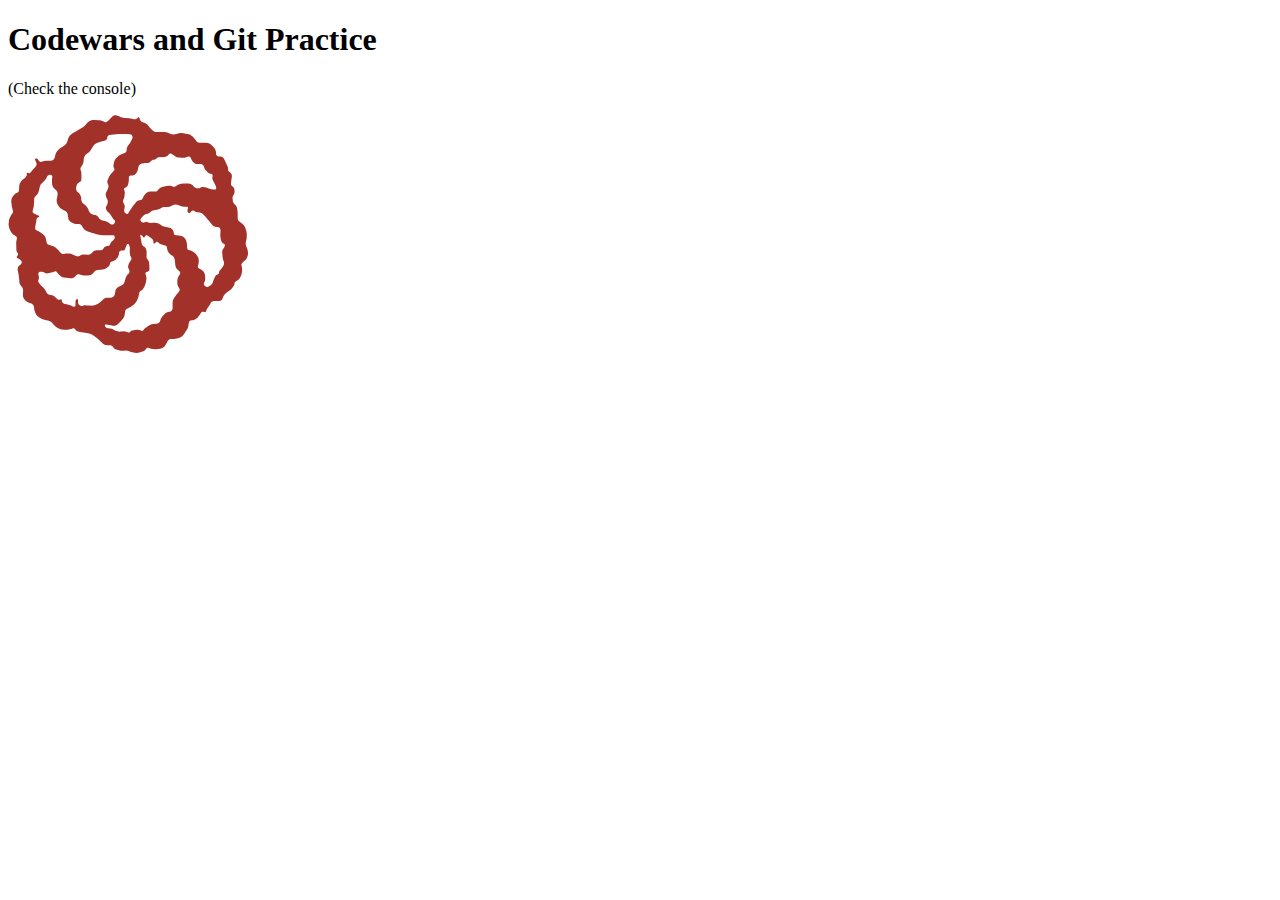
==== index.html @ db8c07f3 "Add styling" ====
<!DOCTYPE html>
<html lang="en">
	<head>
    	<meta charset="utf-8">
    	<meta name="Codewars Practice" content="Codewars Practice Problems and Answers">
    	<meta name="keywords" content="one, two, three">

		<title>Codewars and Git Practice</title>

		<!-- external CSS link -->
		<link rel="stylesheet" href="normalize.css">
		<link rel="stylesheet" href="style.css">
	</head>
	<body>
		
		<header>
			<h1>Codewars and Git Practice</h1>
			<p>(Check the console)</p>
			<a target="_blank" href="https://www.codewars.com/">
				<svg class="rotate" xmlns="http://www.w3.org/2000/svg" width="240px" height="240px" fill="#A23229" viewBox="0 0 24 24" role="img"><title>Codewars icon</title><path d="M.76 12.2l-.08-.04c-.18-.1-.32-.25-.42-.44-.14-.26-.2-.5-.2-.75l.02-.13c0-.2.05-.38.14-.55l.08-.15c.04-.08.1-.15.15-.22.06-.07.07-.16.05-.24l-.05-.16c-.06-.2-.1-.4-.1-.6L.32 8.8c0-.22.06-.44.2-.6l.1-.13c.07-.1.18-.16.3-.2.1-.03.17-.13.18-.25l.02-.34c0-.27.13-.52.33-.7l.24-.18c.05-.05.1-.1.14-.18.05-.06.06-.14.05-.2-.02-.1 0-.13.05-.14.16.06.26.04.33-.04l.13-.17.36-.4c.1-.1.14-.28.08-.42l-.12-.26c-.02-.06 0-.13.05-.15.13 0 .22.05.26.13l.04.07c.06.12.2.18.3.13.22-.08.4-.1.57-.1h.32c.22 0 .4-.15.44-.38.04-.28.14-.5.28-.65.15-.17.32-.3.52-.4.26-.14.42-.34.47-.6.07-.32.24-.55.47-.7l.76-.43.22-.13c.13-.08.25-.18.35-.3l.2-.24c.1-.1.2-.17.32-.2.1-.03.24-.05.36-.04l.4.03c.2 0 .36.05.52.12l.1.05c.1.04.2.02.25-.05L10 .7l.43-.45c.1-.1.22-.14.35-.12.13.02.26.07.38.13.18.1.33.14.5.14h.1c.22 0 .44.03.66.08l.15.04c.15.04.3-.02.4-.14.03-.05.1-.06.14-.02.03.02.04.04.05.07.02.2.14.35.3.4l.16.05c.17.05.32.16.42.3.1.15.22.3.36.4l.1.1c.1.1.24.14.38.13h.59c.24 0 .47.04.7.14.22.1.45.12.66.04.22-.07.45-.1.68-.07l.43.07c.2.02.4.12.52.27l.05.05c.1.1.2.23.3.37.06.13.2.2.34.2h.62c.15 0 .3.03.42.1.13.1.24.2.34.3l.1.13c.12.14.18.33.17.53 0 .16.12.3.28.3l.2.02c.14 0 .26.1.33.23l.1.2.26.58c.04.1.05.2.04.28 0 .1.03.18.1.22l.1.07c.13.1.2.25.18.42l-.07.47-.02.2c-.02.1.03.23.12.3.15.1.22.23.23.38v.2c0 .1-.02.22-.1.3-.06.08-.1.18-.1.3l.03.23c0 .16.1.3.2.4.14.1.22.26.24.42.04.25.05.45.05.65v.23c0 .08 0 .16.03.24.02.07.07.14.13.18l.2.15c.2.13.34.3.42.53.1.22.13.45.13.68v.08c0 .18-.02.37-.08.54-.05.18-.04.35.03.5.08.14.13.3.15.47.04.2.02.4-.05.56l-.02.07c-.05.12-.13.23-.23.32-.1.1-.2.16-.26.23-.06.06-.1.16-.07.25l.03.14c.05.2.05.4 0 .58v.08c-.04.15-.1.28-.16.4-.07.13-.17.23-.3.3l-.15.1c-.07.04-.12.13-.12.22 0 .1-.04.2-.1.26l-.15.2c-.1.13-.23.24-.37.3-.14.1-.26.2-.35.3-.1.12-.18.26-.22.4-.04.18-.18.28-.33.28h-.54c-.14 0-.27.1-.33.22-.07.16-.14.27-.23.37-.1.1-.16.22-.2.36-.02.12-.12.2-.22.16-.13-.06-.26 0-.32.1-.12.2-.24.35-.37.48l-.07.06c-.13.1-.3.18-.45.18-.18 0-.27.08-.3.2-.03.1-.05.23-.06.34-.02.12-.06.23-.1.33l-.05.06c-.1.15-.18.3-.28.43l-.04.06c-.13.17-.3.3-.5.35-.24.08-.45.1-.66.1h-.14c-.1 0-.2.06-.27.16l-.06.1-.06.12-.13.22c-.1.18-.25.3-.45.36-.2.05-.43.07-.64.06l-.16-.02c-.14 0-.27-.04-.4-.1-.1-.04-.24 0-.3.1-.1.14-.22.22-.35.26l-.3.1c-.2.05-.42.05-.63 0l-.16-.05c-.1 0-.2-.05-.28-.1-.1-.05-.2-.07-.3-.06l-.13.02c-.2.02-.38 0-.56-.05l-.27-.06c-.12-.04-.23-.12-.3-.23-.05-.1-.16-.18-.3-.2H9.9c-.2-.03-.38-.1-.5-.25L9 22.5l-.14-.12-.22-.16-.13-.1c-.15-.1-.33-.18-.52-.2l-.6-.1c-.06 0-.1-.02-.16-.03L7 21.74c-.1-.02-.2-.1-.27-.2-.06-.1-.17-.14-.27-.1-.2.08-.36.1-.52.13H5.8c-.26.02-.5-.02-.74-.13-.24-.1-.4-.25-.55-.44-.12-.17-.3-.3-.52-.34l-.28-.06c-.2-.04-.4-.12-.58-.24-.2-.14-.3-.27-.38-.43-.08-.15-.13-.32-.14-.5v-.08c-.02-.2-.16-.38-.35-.43-.23-.07-.4-.17-.55-.3-.14-.13-.22-.32-.22-.52l.02-.44c0-.17-.05-.32-.17-.43-.12-.12-.2-.27-.2-.43l-.03-.36c-.02-.26-.07-.52-.13-.78-.06-.23.03-.46.22-.57l.07-.05c.1-.07.14-.2.08-.32l-.08-.1c-.1-.1-.2-.17-.3-.2-.08-.02-.1-.1-.1-.15l.1-.12c.06-.07.05-.18 0-.24-.08-.08-.12-.18-.13-.28l-.02-.7c0-.14.02-.28.06-.42.04-.12 0-.26-.12-.32zm9.9-1.32c.07-.07.06-.2 0-.25-.1-.08-.17-.17-.23-.27l-.1-.16c-.07-.13-.16-.24-.26-.34l-.02-.02c-.1-.08-.17-.18-.23-.3-.05-.1-.05-.2 0-.3l.06-.1c.06-.1.1-.24.1-.36v-.04c0-.1-.04-.2-.1-.3-.04-.08-.08-.18-.1-.28V8.1c-.03-.12 0-.25.08-.35.08-.13.14-.25.17-.4v-.02c.04-.1.02-.23-.04-.33s-.08-.2-.04-.32l.07-.2c.06-.18.15-.34.27-.48l.14-.15.1-.12.06-.06c.06-.06.07-.16.02-.24-.05-.1-.08-.2-.06-.3l.02-.14c.03-.2.1-.4.23-.56l.04-.04c.15-.2.34-.33.56-.4l.27-.1c.12-.04.2-.17.2-.3 0-.16.05-.3.14-.43l.05-.05c.1-.17.22-.34.3-.52l.07-.13c.02-.03.03-.07.03-.1 0-.17-.1-.32-.26-.33L11.76 2c-.25-.02-.5 0-.74 0l-.85.1c-.13 0-.23.1-.24.24 0 .14-.1.26-.22.3l-.36.1-.1.03-.3.1c-.22.07-.4.23-.5.45l-.08.13c-.1.22-.27.4-.48.53-.2.13-.3.34-.32.58v.1c-.02.2-.08.4-.2.54l-.05.08c-.08.1-.1.23-.05.34.05.12.08.25.07.38v.53c0 .14-.1.26-.2.3-.14.05-.23.16-.27.3l-.05.2c-.04.2.03.4.2.52.16.12.26.3.3.52v.18c.03.2.14.4.32.5.18.12.32.3.4.5l.05.16c.08.22.26.35.46.37h.06c.18 0 .34.1.44.26.1.16.26.27.44.3l.28.08c.17.05.33.14.46.27l.02.02c.1.08.26.07.35-.04l.07-.08zm1.14-.92c.1.06.2.03.24-.06l.03-.05c.07-.14.16-.28.26-.4l.2-.3c.03 0 .04-.02.05-.04l.24-.32c.1-.1.22-.17.36-.17.13 0 .24-.07.3-.2.04-.14.1-.27.22-.38l.05-.06c.1-.1.2-.15.3-.2.13-.02.25-.04.37-.04h.3c.12 0 .22-.05.28-.15.06-.1.15-.17.25-.22l.1-.04c.16-.07.34-.12.52-.14l.2-.02c.12 0 .25 0 .37.07.1.07.23.06.33-.02l.07-.04c.15-.1.32-.18.5-.2h.02c.2-.04.38-.04.58-.03h.1c.2.03.37.1.5.25l.03.04c.1.1.26.18.4.18h.17c.05 0 .1-.02.13-.07.03-.03.08-.06.13-.06h.1c.14 0 .27.04.4.08l.17.07c.16.05.33.1.5.12h.12c.08 0 .13-.05.13-.12 0-.1-.02-.2-.07-.28L20.68 7c-.08-.13-.14-.27-.2-.4l-.02-.05c-.05-.1-.05-.2 0-.3V6.2c.02-.08-.02-.17-.1-.2L20.28 6c-.16-.05-.3-.14-.4-.27l-.1-.1c-.1-.1-.16-.25-.2-.4-.05-.13-.16-.23-.3-.23h-.42c-.15-.02-.28-.1-.37-.22l-.04-.05c-.07-.1-.13-.22-.17-.34-.05-.1-.16-.16-.26-.13l-.12.04c-.2.07-.4.1-.6.08l-.16-.02c-.17 0-.33-.07-.46-.17l-.1-.07c-.08-.06-.16-.1-.25-.14-.1-.04-.18-.02-.24.05l-.05.06c-.1.1-.24.18-.38.2l-.54.03c-.1 0-.2.05-.27.12-.08.07-.17.12-.27.14h-.02c-.1 0-.2.07-.3.14v.02c-.1.1-.23.15-.36.15l-.04.02c-.12 0-.24 0-.36.03h-.12c-.17.03-.3.17-.34.35l-.04.23c-.03.16-.1.3-.2.43-.1.12-.22.2-.37.2h-.15-.02c-.1.02-.2.13-.18.25.02.17 0 .32-.03.47l-.04.17c-.04.15-.14.27-.27.32l-.06.03h-.02c-.06.04-.1.13-.05.2.06.1.08.2.07.3l-.03.32c0 .12-.05.23-.1.33-.06.1-.06.2-.02.3l.1.22c.05.1.06.2.03.32-.03.1-.05.2-.04.3 0 .1.06.2.14.24l.02.02zm7.9 7.23c.1.1.25.14.37.06l.2-.13c.1-.07.18-.17.22-.3v-.02l.1-.3.06-.1.04-.1.04-.07c.04-.08.1-.14.2-.17l.04-.02c.08-.02.13-.1.13-.18 0-.1.05-.18.1-.25l.08-.07.2-.26v-.02c.06-.08.1-.17.12-.27.02-.1 0-.2-.04-.3l-.02-.04c-.04-.1-.06-.17-.07-.26l-.03-.28-.03-.3c0-.1.04-.2.1-.3.07-.08.12-.18.16-.28v-.04l.02-.02c.02-.1-.03-.2-.12-.2-.1-.05-.2-.13-.23-.25l-.03-.06c-.05-.18-.08-.36-.08-.54l.02-.5v-.03c0-.17-.14-.3-.3-.3h-.02c-.2 0-.36-.06-.5-.2l-.08-.1-.2-.23-.26-.3c-.1-.14-.2-.26-.33-.38-.1-.1-.25-.2-.4-.22l-.2-.03c-.1-.02-.23-.07-.34-.14-.08-.06-.2-.04-.28.04l-.13.14-.06.04c-.07.02-.14-.02-.17-.1-.04-.12-.04-.26.02-.38v-.06c0-.07-.06-.12-.12-.1h-.16c-.18 0-.36-.02-.53-.1l-.1-.04c-.1-.05-.22-.08-.33-.08-.1 0-.2.02-.3.08l-.04.03c-.12.08-.26.12-.4.13h-.33c-.15 0-.3.05-.4.13-.13.08-.27.13-.42.16l-.27.04c-.12.03-.25.08-.36.17-.1.1-.24.16-.37.2l-.05.02c-.16.05-.3.15-.4.3l-.12.12c-.07.1-.07.22 0 .32.06.1.18.13.3.1l.15-.06c.08-.03.17 0 .24.04.06.05.15.08.24.07l.25-.03c.14 0 .28 0 .42.04.15.05.28.1.4.2s.25.14.4.16c.15.02.3.05.44.1l.1.02c.1.03.18.1.24.2.05.08.1.2.1.3v.03c0 .12.1.2.2.2h.06c.16 0 .33.02.5.07l.07.03c.1.04.2.1.27.2.08.1.13.2.16.3l.03.14c.03.15.04.3.04.46v.05c0 .1.07.2.18.24.1.02.22.06.33.12l.05.02c.13.08.26.18.36.3l.05.07c.13.15.2.34.2.53v.07c0 .15-.03.3-.08.44-.04.12 0 .26.13.3l.07.05c.15.06.28.17.38.3.1.15.14.32.14.5v.3c-.02.1-.05.18-.1.25s-.05.17 0 .24l.06.1zm-6.4-5.12h-.02c-.04 0-.06.05-.05.1l.04.2c.04.16.06.32.08.48.02.16.1.3.22.4h.04c.15.12.24.3.25.48v.5c-.02.1 0 .2.06.28l.05.05c.1.12.14.26.15.4l.03.55c0 .13-.08.24-.2.26l-.1.02c-.07 0-.1.08-.1.15 0 .08.03.17.06.25v.02c.03.1.04.2.03.3l-.04.27c-.04.2-.1.38-.2.56l-.07.12c-.05.1-.12.16-.2.2-.1.04-.17.12-.2.22l-.08.36c-.05.2-.14.4-.26.6h-.02c-.12.16-.27.3-.45.4l-.12.08-.3.15c-.1.04-.16.13-.18.24l-.05.33c-.03.2-.1.37-.24.5l-.13.15-.15.15L11 21c-.12.14-.3.2-.5.17l-.36-.07-.33-.04h-.09c-.04.04-.05.1-.02.16.07.12.18.2.3.2l.22.04c.1 0 .22.05.32.1.1.07.2.12.32.15h.02c.13.05.27.06.4.05l.15-.02c.17-.02.33 0 .47.06l.12.04c.05.02.13 0 .18-.05.06-.06.12-.1.2-.13l.08-.02c.13-.04.26-.06.4-.06h.08c.12 0 .23.02.33.08l.04.02c.07.03.15 0 .2-.06.03-.07.1-.14.17-.2l.25-.17.16-.1.08-.05c.1-.07.24-.1.36-.1l.36-.03c.14-.02.26-.12.3-.26.04-.15.1-.3.2-.43s.2-.24.3-.34c.13-.1.26-.15.4-.16h.08c.16-.03.28-.18.27-.34v-.02V18.77c.02-.1.06-.23.12-.33l.2-.3.08-.1c.06-.05.1-.12.17-.2l.1-.13c.06-.1.06-.23-.02-.32-.1-.1-.15-.24-.17-.38v-.04c-.02-.16-.02-.33.03-.5v-.05c.05-.13.12-.26.2-.38.08-.1.07-.24-.03-.32l-.17-.15c-.14-.12-.22-.3-.24-.48l-.02-.2c0-.06 0-.13-.02-.2l-.02-.15c-.02-.17-.12-.3-.26-.4l-.07-.02c-.1-.06-.2-.15-.28-.27-.08-.1-.12-.24-.15-.38l-.03-.17c0-.06-.04-.1-.1-.13l-.16-.05-.32-.1c-.1-.02-.2-.1-.27-.17h-.02c-.06-.08-.16-.08-.22-.02l-.1.1c-.02.03-.04.04-.07.03-.06 0-.1-.05-.08-.1.02-.16-.04-.32-.17-.42l-.13-.1-.3-.2c-.08-.03-.2 0-.24.1l-.04.06c0 .02-.03.03-.04.04-.04 0-.1 0-.1-.05l-.03-.05c-.03-.06-.1-.1-.16-.12zm-1.2 1l-.05-.05c-.05-.04-.1-.03-.15.02-.07.12-.13.25-.16.38v.02c-.03.13-.15.22-.27.2h-.1-.02c-.14 0-.25.12-.25.26 0 .18-.06.36-.17.5l-.06.06c-.1.13-.25.22-.4.27l-.08.02c-.1.03-.18.1-.2.22 0 .1-.06.2-.14.28l-.1.08c-.12.13-.3.2-.48.22l-.5.05c-.16 0-.3.1-.4.25-.1.15-.25.25-.4.27l-.22.02c-.16.02-.33.02-.5-.02l-.1-.02-.27-.07c-.1-.03-.18 0-.24.07l-.1.13c-.13.15-.32.22-.5.2l-.65-.08c-.1 0-.18-.05-.27-.1-.1-.06-.17-.13-.24-.2l-.25-.3c-.03-.02-.08-.03-.13-.02l-.14.06-.56.14c-.1.03-.23 0-.33-.06-.1-.08-.22-.1-.34-.1H3.2c-.12.03-.2.16-.16.28l.04.2c.03.1.02.22-.03.32s-.04.2.03.3l.06.08c.08.12.2.22.3.32.1.1.2.2.28.33l.15.27c.08.14.2.22.36.22.15 0 .3.05.42.15l.3.28c.08.07.2.08.28.02l.05-.02c.06 0 .1.04.1.1v.05c0 .13.1.25.23.3l.45.1c.16.05.32.1.47.2h.08c.08 0 .15-.07.14-.16v-.35c0-.1.04-.2.12-.24l.05-.02c.05.02.1.06.08.1v.17c0 .13.04.25.13.34.1.1.23.12.34.08.12-.05.24-.06.37-.05l.37.02c.18.02.35 0 .5-.07.18-.06.33-.14.47-.25l.06-.04.3-.27c.1-.1.23-.15.35-.15h.4c.2-.02.38-.2.4-.4l.04-.2c0-.13.06-.25.15-.35.1-.1.2-.16.3-.2l.12-.05c.17-.07.3-.22.36-.4l.06-.24c.05-.2.15-.4.3-.53l.02-.02c.12-.1.14-.3.06-.44l-.03-.07c-.07-.1-.08-.25-.03-.38.05-.14.1-.26.18-.38l.1-.14c.04-.08.04-.2-.02-.27-.06-.08-.1-.18-.1-.28l-.02-.14v-.34c.02-.1 0-.23-.03-.33l-.04-.12zm-1.43-.76v-.03c0-.1-.06-.16-.14-.16h-.26c-.1.02-.2.02-.28 0h-.45c-.23 0-.45-.04-.67-.1l-.24-.06-.2-.06-.45-.15c-.24-.07-.42-.23-.53-.45l-.05-.1c-.07-.15-.22-.23-.37-.2-.17 0-.34 0-.5-.08l-.12-.05c-.23-.1-.4-.3-.4-.57l-.04-.27c-.03-.14-.12-.27-.24-.32-.14-.06-.27-.14-.4-.23l-.05-.03c-.15-.12-.28-.28-.35-.47l-.02-.06c-.05-.16-.06-.33-.02-.5l.02-.06c.04-.13.05-.26.05-.4 0-.12-.05-.24-.14-.33l-.14-.13c-.16-.13-.26-.32-.27-.53-.02-.22-.02-.43.02-.64V6.3v-.03c0-.12-.1-.2-.2-.2H4.2c-.13 0-.24.08-.3.2-.05.14-.13.25-.22.36l-.04.05-.2.2-.1.1c-.1.1-.16.25-.18.4-.02.15-.06.3-.12.44l-.02.05c-.05.12-.13.23-.23.3-.1.08-.17.2-.17.32l-.02.46c0 .2-.03.4-.1.6l-.02.08c-.05.13 0 .27.12.33l.42.18.04.02c.03 0 .04.02.05.05.03.04 0 .1-.03.1l-.1.05c-.06.02-.1.08-.12.15l-.02.1v.02l-.1.56c-.02.08-.02.17-.02.26 0 .08.05.15.12.18l.22.1c.1.06.22.13.3.2l.1.08c.03.04.08.08.12.1l.04.04c.07.06.12.14.14.23l.1.45c0 .12.1.22.2.25l.16.05s.03 0 .05.02l.2.06c.16.05.3.14.42.26.12.1.24.23.34.37l.04.04c.08.1.2.15.32.12s.25-.04.38-.04h.15c.1 0 .23.03.34.1.1.06.23.1.35.15h.03c.12.05.25.03.35-.04.1-.08.23-.12.36-.12l.47.03c.1 0 .2-.02.25-.1h.02l.17-.16.05-.05c.08-.1.2-.14.32-.15h.45c.12 0 .23-.1.28-.2.05-.1.15-.18.27-.2l.2-.04c.08 0 .15-.07.18-.16.03-.1.08-.18.15-.24l.16-.16c.1-.1.15-.2.17-.32z"/></svg>	
			</a>		
		</header>

		<script type="text/javascript" src="Codewars Practice.js"></script>
	</body>
</html>
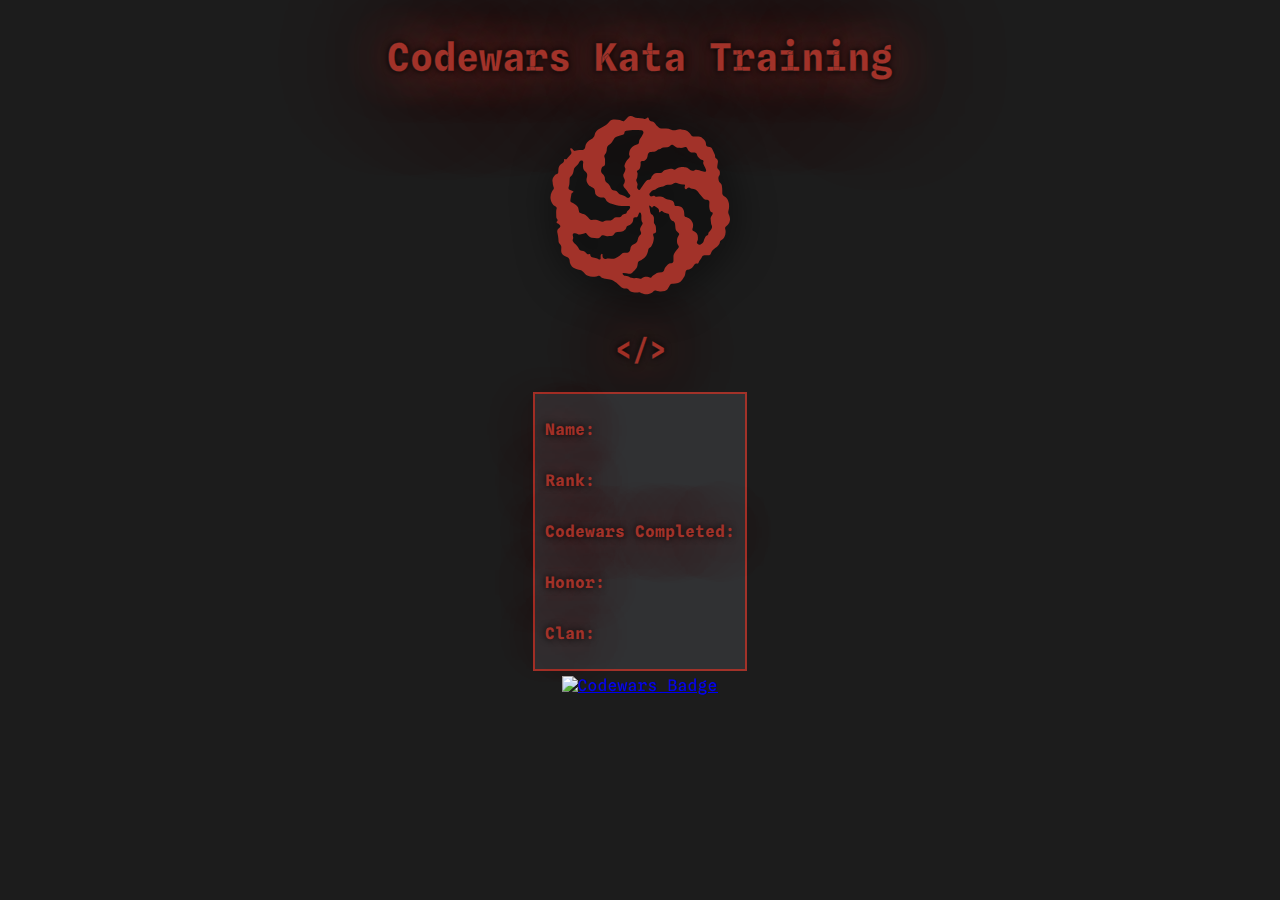
==== commit e18ce9c4: "Merge pull request #17 from ubemacapuno/codewars-05282022" ====
--- a/index.html
+++ b/index.html
@@ -5,22 +5,31 @@
     	<meta name="Codewars Practice" content="Codewars Practice Problems and Answers">
     	<meta name="keywords" content="one, two, three">
 
-		<title>Codewars and Git Practice</title>
+		<title>Codewars Kata Training</title>
 
 		<!-- external CSS link -->
+		<link rel="preconnect" href="https://fonts.googleapis.com">
+		<link rel="preconnect" href="https://fonts.gstatic.com" crossorigin>
+		<link href="https://fonts.googleapis.com/css2?family=Spline+Sans+Mono&display=swap" rel="stylesheet">
 		<link rel="stylesheet" href="normalize.css">
 		<link rel="stylesheet" href="style.css">
 	</head>
 	<body>
-		
 		<header>
-			<h1>Codewars and Git Practice</h1>
-			<p>(Check the console)</p>
-			<a target="_blank" href="https://www.codewars.com/">
-				<svg class="rotate" xmlns="http://www.w3.org/2000/svg" width="240px" height="240px" fill="#A23229" viewBox="0 0 24 24" role="img"><title>Codewars icon</title><path d="M.76 12.2l-.08-.04c-.18-.1-.32-.25-.42-.44-.14-.26-.2-.5-.2-.75l.02-.13c0-.2.05-.38.14-.55l.08-.15c.04-.08.1-.15.15-.22.06-.07.07-.16.05-.24l-.05-.16c-.06-.2-.1-.4-.1-.6L.32 8.8c0-.22.06-.44.2-.6l.1-.13c.07-.1.18-.16.3-.2.1-.03.17-.13.18-.25l.02-.34c0-.27.13-.52.33-.7l.24-.18c.05-.05.1-.1.14-.18.05-.06.06-.14.05-.2-.02-.1 0-.13.05-.14.16.06.26.04.33-.04l.13-.17.36-.4c.1-.1.14-.28.08-.42l-.12-.26c-.02-.06 0-.13.05-.15.13 0 .22.05.26.13l.04.07c.06.12.2.18.3.13.22-.08.4-.1.57-.1h.32c.22 0 .4-.15.44-.38.04-.28.14-.5.28-.65.15-.17.32-.3.52-.4.26-.14.42-.34.47-.6.07-.32.24-.55.47-.7l.76-.43.22-.13c.13-.08.25-.18.35-.3l.2-.24c.1-.1.2-.17.32-.2.1-.03.24-.05.36-.04l.4.03c.2 0 .36.05.52.12l.1.05c.1.04.2.02.25-.05L10 .7l.43-.45c.1-.1.22-.14.35-.12.13.02.26.07.38.13.18.1.33.14.5.14h.1c.22 0 .44.03.66.08l.15.04c.15.04.3-.02.4-.14.03-.05.1-.06.14-.02.03.02.04.04.05.07.02.2.14.35.3.4l.16.05c.17.05.32.16.42.3.1.15.22.3.36.4l.1.1c.1.1.24.14.38.13h.59c.24 0 .47.04.7.14.22.1.45.12.66.04.22-.07.45-.1.68-.07l.43.07c.2.02.4.12.52.27l.05.05c.1.1.2.23.3.37.06.13.2.2.34.2h.62c.15 0 .3.03.42.1.13.1.24.2.34.3l.1.13c.12.14.18.33.17.53 0 .16.12.3.28.3l.2.02c.14 0 .26.1.33.23l.1.2.26.58c.04.1.05.2.04.28 0 .1.03.18.1.22l.1.07c.13.1.2.25.18.42l-.07.47-.02.2c-.02.1.03.23.12.3.15.1.22.23.23.38v.2c0 .1-.02.22-.1.3-.06.08-.1.18-.1.3l.03.23c0 .16.1.3.2.4.14.1.22.26.24.42.04.25.05.45.05.65v.23c0 .08 0 .16.03.24.02.07.07.14.13.18l.2.15c.2.13.34.3.42.53.1.22.13.45.13.68v.08c0 .18-.02.37-.08.54-.05.18-.04.35.03.5.08.14.13.3.15.47.04.2.02.4-.05.56l-.02.07c-.05.12-.13.23-.23.32-.1.1-.2.16-.26.23-.06.06-.1.16-.07.25l.03.14c.05.2.05.4 0 .58v.08c-.04.15-.1.28-.16.4-.07.13-.17.23-.3.3l-.15.1c-.07.04-.12.13-.12.22 0 .1-.04.2-.1.26l-.15.2c-.1.13-.23.24-.37.3-.14.1-.26.2-.35.3-.1.12-.18.26-.22.4-.04.18-.18.28-.33.28h-.54c-.14 0-.27.1-.33.22-.07.16-.14.27-.23.37-.1.1-.16.22-.2.36-.02.12-.12.2-.22.16-.13-.06-.26 0-.32.1-.12.2-.24.35-.37.48l-.07.06c-.13.1-.3.18-.45.18-.18 0-.27.08-.3.2-.03.1-.05.23-.06.34-.02.12-.06.23-.1.33l-.05.06c-.1.15-.18.3-.28.43l-.04.06c-.13.17-.3.3-.5.35-.24.08-.45.1-.66.1h-.14c-.1 0-.2.06-.27.16l-.06.1-.06.12-.13.22c-.1.18-.25.3-.45.36-.2.05-.43.07-.64.06l-.16-.02c-.14 0-.27-.04-.4-.1-.1-.04-.24 0-.3.1-.1.14-.22.22-.35.26l-.3.1c-.2.05-.42.05-.63 0l-.16-.05c-.1 0-.2-.05-.28-.1-.1-.05-.2-.07-.3-.06l-.13.02c-.2.02-.38 0-.56-.05l-.27-.06c-.12-.04-.23-.12-.3-.23-.05-.1-.16-.18-.3-.2H9.9c-.2-.03-.38-.1-.5-.25L9 22.5l-.14-.12-.22-.16-.13-.1c-.15-.1-.33-.18-.52-.2l-.6-.1c-.06 0-.1-.02-.16-.03L7 21.74c-.1-.02-.2-.1-.27-.2-.06-.1-.17-.14-.27-.1-.2.08-.36.1-.52.13H5.8c-.26.02-.5-.02-.74-.13-.24-.1-.4-.25-.55-.44-.12-.17-.3-.3-.52-.34l-.28-.06c-.2-.04-.4-.12-.58-.24-.2-.14-.3-.27-.38-.43-.08-.15-.13-.32-.14-.5v-.08c-.02-.2-.16-.38-.35-.43-.23-.07-.4-.17-.55-.3-.14-.13-.22-.32-.22-.52l.02-.44c0-.17-.05-.32-.17-.43-.12-.12-.2-.27-.2-.43l-.03-.36c-.02-.26-.07-.52-.13-.78-.06-.23.03-.46.22-.57l.07-.05c.1-.07.14-.2.08-.32l-.08-.1c-.1-.1-.2-.17-.3-.2-.08-.02-.1-.1-.1-.15l.1-.12c.06-.07.05-.18 0-.24-.08-.08-.12-.18-.13-.28l-.02-.7c0-.14.02-.28.06-.42.04-.12 0-.26-.12-.32zm9.9-1.32c.07-.07.06-.2 0-.25-.1-.08-.17-.17-.23-.27l-.1-.16c-.07-.13-.16-.24-.26-.34l-.02-.02c-.1-.08-.17-.18-.23-.3-.05-.1-.05-.2 0-.3l.06-.1c.06-.1.1-.24.1-.36v-.04c0-.1-.04-.2-.1-.3-.04-.08-.08-.18-.1-.28V8.1c-.03-.12 0-.25.08-.35.08-.13.14-.25.17-.4v-.02c.04-.1.02-.23-.04-.33s-.08-.2-.04-.32l.07-.2c.06-.18.15-.34.27-.48l.14-.15.1-.12.06-.06c.06-.06.07-.16.02-.24-.05-.1-.08-.2-.06-.3l.02-.14c.03-.2.1-.4.23-.56l.04-.04c.15-.2.34-.33.56-.4l.27-.1c.12-.04.2-.17.2-.3 0-.16.05-.3.14-.43l.05-.05c.1-.17.22-.34.3-.52l.07-.13c.02-.03.03-.07.03-.1 0-.17-.1-.32-.26-.33L11.76 2c-.25-.02-.5 0-.74 0l-.85.1c-.13 0-.23.1-.24.24 0 .14-.1.26-.22.3l-.36.1-.1.03-.3.1c-.22.07-.4.23-.5.45l-.08.13c-.1.22-.27.4-.48.53-.2.13-.3.34-.32.58v.1c-.02.2-.08.4-.2.54l-.05.08c-.08.1-.1.23-.05.34.05.12.08.25.07.38v.53c0 .14-.1.26-.2.3-.14.05-.23.16-.27.3l-.05.2c-.04.2.03.4.2.52.16.12.26.3.3.52v.18c.03.2.14.4.32.5.18.12.32.3.4.5l.05.16c.08.22.26.35.46.37h.06c.18 0 .34.1.44.26.1.16.26.27.44.3l.28.08c.17.05.33.14.46.27l.02.02c.1.08.26.07.35-.04l.07-.08zm1.14-.92c.1.06.2.03.24-.06l.03-.05c.07-.14.16-.28.26-.4l.2-.3c.03 0 .04-.02.05-.04l.24-.32c.1-.1.22-.17.36-.17.13 0 .24-.07.3-.2.04-.14.1-.27.22-.38l.05-.06c.1-.1.2-.15.3-.2.13-.02.25-.04.37-.04h.3c.12 0 .22-.05.28-.15.06-.1.15-.17.25-.22l.1-.04c.16-.07.34-.12.52-.14l.2-.02c.12 0 .25 0 .37.07.1.07.23.06.33-.02l.07-.04c.15-.1.32-.18.5-.2h.02c.2-.04.38-.04.58-.03h.1c.2.03.37.1.5.25l.03.04c.1.1.26.18.4.18h.17c.05 0 .1-.02.13-.07.03-.03.08-.06.13-.06h.1c.14 0 .27.04.4.08l.17.07c.16.05.33.1.5.12h.12c.08 0 .13-.05.13-.12 0-.1-.02-.2-.07-.28L20.68 7c-.08-.13-.14-.27-.2-.4l-.02-.05c-.05-.1-.05-.2 0-.3V6.2c.02-.08-.02-.17-.1-.2L20.28 6c-.16-.05-.3-.14-.4-.27l-.1-.1c-.1-.1-.16-.25-.2-.4-.05-.13-.16-.23-.3-.23h-.42c-.15-.02-.28-.1-.37-.22l-.04-.05c-.07-.1-.13-.22-.17-.34-.05-.1-.16-.16-.26-.13l-.12.04c-.2.07-.4.1-.6.08l-.16-.02c-.17 0-.33-.07-.46-.17l-.1-.07c-.08-.06-.16-.1-.25-.14-.1-.04-.18-.02-.24.05l-.05.06c-.1.1-.24.18-.38.2l-.54.03c-.1 0-.2.05-.27.12-.08.07-.17.12-.27.14h-.02c-.1 0-.2.07-.3.14v.02c-.1.1-.23.15-.36.15l-.04.02c-.12 0-.24 0-.36.03h-.12c-.17.03-.3.17-.34.35l-.04.23c-.03.16-.1.3-.2.43-.1.12-.22.2-.37.2h-.15-.02c-.1.02-.2.13-.18.25.02.17 0 .32-.03.47l-.04.17c-.04.15-.14.27-.27.32l-.06.03h-.02c-.06.04-.1.13-.05.2.06.1.08.2.07.3l-.03.32c0 .12-.05.23-.1.33-.06.1-.06.2-.02.3l.1.22c.05.1.06.2.03.32-.03.1-.05.2-.04.3 0 .1.06.2.14.24l.02.02zm7.9 7.23c.1.1.25.14.37.06l.2-.13c.1-.07.18-.17.22-.3v-.02l.1-.3.06-.1.04-.1.04-.07c.04-.08.1-.14.2-.17l.04-.02c.08-.02.13-.1.13-.18 0-.1.05-.18.1-.25l.08-.07.2-.26v-.02c.06-.08.1-.17.12-.27.02-.1 0-.2-.04-.3l-.02-.04c-.04-.1-.06-.17-.07-.26l-.03-.28-.03-.3c0-.1.04-.2.1-.3.07-.08.12-.18.16-.28v-.04l.02-.02c.02-.1-.03-.2-.12-.2-.1-.05-.2-.13-.23-.25l-.03-.06c-.05-.18-.08-.36-.08-.54l.02-.5v-.03c0-.17-.14-.3-.3-.3h-.02c-.2 0-.36-.06-.5-.2l-.08-.1-.2-.23-.26-.3c-.1-.14-.2-.26-.33-.38-.1-.1-.25-.2-.4-.22l-.2-.03c-.1-.02-.23-.07-.34-.14-.08-.06-.2-.04-.28.04l-.13.14-.06.04c-.07.02-.14-.02-.17-.1-.04-.12-.04-.26.02-.38v-.06c0-.07-.06-.12-.12-.1h-.16c-.18 0-.36-.02-.53-.1l-.1-.04c-.1-.05-.22-.08-.33-.08-.1 0-.2.02-.3.08l-.04.03c-.12.08-.26.12-.4.13h-.33c-.15 0-.3.05-.4.13-.13.08-.27.13-.42.16l-.27.04c-.12.03-.25.08-.36.17-.1.1-.24.16-.37.2l-.05.02c-.16.05-.3.15-.4.3l-.12.12c-.07.1-.07.22 0 .32.06.1.18.13.3.1l.15-.06c.08-.03.17 0 .24.04.06.05.15.08.24.07l.25-.03c.14 0 .28 0 .42.04.15.05.28.1.4.2s.25.14.4.16c.15.02.3.05.44.1l.1.02c.1.03.18.1.24.2.05.08.1.2.1.3v.03c0 .12.1.2.2.2h.06c.16 0 .33.02.5.07l.07.03c.1.04.2.1.27.2.08.1.13.2.16.3l.03.14c.03.15.04.3.04.46v.05c0 .1.07.2.18.24.1.02.22.06.33.12l.05.02c.13.08.26.18.36.3l.05.07c.13.15.2.34.2.53v.07c0 .15-.03.3-.08.44-.04.12 0 .26.13.3l.07.05c.15.06.28.17.38.3.1.15.14.32.14.5v.3c-.02.1-.05.18-.1.25s-.05.17 0 .24l.06.1zm-6.4-5.12h-.02c-.04 0-.06.05-.05.1l.04.2c.04.16.06.32.08.48.02.16.1.3.22.4h.04c.15.12.24.3.25.48v.5c-.02.1 0 .2.06.28l.05.05c.1.12.14.26.15.4l.03.55c0 .13-.08.24-.2.26l-.1.02c-.07 0-.1.08-.1.15 0 .08.03.17.06.25v.02c.03.1.04.2.03.3l-.04.27c-.04.2-.1.38-.2.56l-.07.12c-.05.1-.12.16-.2.2-.1.04-.17.12-.2.22l-.08.36c-.05.2-.14.4-.26.6h-.02c-.12.16-.27.3-.45.4l-.12.08-.3.15c-.1.04-.16.13-.18.24l-.05.33c-.03.2-.1.37-.24.5l-.13.15-.15.15L11 21c-.12.14-.3.2-.5.17l-.36-.07-.33-.04h-.09c-.04.04-.05.1-.02.16.07.12.18.2.3.2l.22.04c.1 0 .22.05.32.1.1.07.2.12.32.15h.02c.13.05.27.06.4.05l.15-.02c.17-.02.33 0 .47.06l.12.04c.05.02.13 0 .18-.05.06-.06.12-.1.2-.13l.08-.02c.13-.04.26-.06.4-.06h.08c.12 0 .23.02.33.08l.04.02c.07.03.15 0 .2-.06.03-.07.1-.14.17-.2l.25-.17.16-.1.08-.05c.1-.07.24-.1.36-.1l.36-.03c.14-.02.26-.12.3-.26.04-.15.1-.3.2-.43s.2-.24.3-.34c.13-.1.26-.15.4-.16h.08c.16-.03.28-.18.27-.34v-.02V18.77c.02-.1.06-.23.12-.33l.2-.3.08-.1c.06-.05.1-.12.17-.2l.1-.13c.06-.1.06-.23-.02-.32-.1-.1-.15-.24-.17-.38v-.04c-.02-.16-.02-.33.03-.5v-.05c.05-.13.12-.26.2-.38.08-.1.07-.24-.03-.32l-.17-.15c-.14-.12-.22-.3-.24-.48l-.02-.2c0-.06 0-.13-.02-.2l-.02-.15c-.02-.17-.12-.3-.26-.4l-.07-.02c-.1-.06-.2-.15-.28-.27-.08-.1-.12-.24-.15-.38l-.03-.17c0-.06-.04-.1-.1-.13l-.16-.05-.32-.1c-.1-.02-.2-.1-.27-.17h-.02c-.06-.08-.16-.08-.22-.02l-.1.1c-.02.03-.04.04-.07.03-.06 0-.1-.05-.08-.1.02-.16-.04-.32-.17-.42l-.13-.1-.3-.2c-.08-.03-.2 0-.24.1l-.04.06c0 .02-.03.03-.04.04-.04 0-.1 0-.1-.05l-.03-.05c-.03-.06-.1-.1-.16-.12zm-1.2 1l-.05-.05c-.05-.04-.1-.03-.15.02-.07.12-.13.25-.16.38v.02c-.03.13-.15.22-.27.2h-.1-.02c-.14 0-.25.12-.25.26 0 .18-.06.36-.17.5l-.06.06c-.1.13-.25.22-.4.27l-.08.02c-.1.03-.18.1-.2.22 0 .1-.06.2-.14.28l-.1.08c-.12.13-.3.2-.48.22l-.5.05c-.16 0-.3.1-.4.25-.1.15-.25.25-.4.27l-.22.02c-.16.02-.33.02-.5-.02l-.1-.02-.27-.07c-.1-.03-.18 0-.24.07l-.1.13c-.13.15-.32.22-.5.2l-.65-.08c-.1 0-.18-.05-.27-.1-.1-.06-.17-.13-.24-.2l-.25-.3c-.03-.02-.08-.03-.13-.02l-.14.06-.56.14c-.1.03-.23 0-.33-.06-.1-.08-.22-.1-.34-.1H3.2c-.12.03-.2.16-.16.28l.04.2c.03.1.02.22-.03.32s-.04.2.03.3l.06.08c.08.12.2.22.3.32.1.1.2.2.28.33l.15.27c.08.14.2.22.36.22.15 0 .3.05.42.15l.3.28c.08.07.2.08.28.02l.05-.02c.06 0 .1.04.1.1v.05c0 .13.1.25.23.3l.45.1c.16.05.32.1.47.2h.08c.08 0 .15-.07.14-.16v-.35c0-.1.04-.2.12-.24l.05-.02c.05.02.1.06.08.1v.17c0 .13.04.25.13.34.1.1.23.12.34.08.12-.05.24-.06.37-.05l.37.02c.18.02.35 0 .5-.07.18-.06.33-.14.47-.25l.06-.04.3-.27c.1-.1.23-.15.35-.15h.4c.2-.02.38-.2.4-.4l.04-.2c0-.13.06-.25.15-.35.1-.1.2-.16.3-.2l.12-.05c.17-.07.3-.22.36-.4l.06-.24c.05-.2.15-.4.3-.53l.02-.02c.12-.1.14-.3.06-.44l-.03-.07c-.07-.1-.08-.25-.03-.38.05-.14.1-.26.18-.38l.1-.14c.04-.08.04-.2-.02-.27-.06-.08-.1-.18-.1-.28l-.02-.14v-.34c.02-.1 0-.23-.03-.33l-.04-.12zm-1.43-.76v-.03c0-.1-.06-.16-.14-.16h-.26c-.1.02-.2.02-.28 0h-.45c-.23 0-.45-.04-.67-.1l-.24-.06-.2-.06-.45-.15c-.24-.07-.42-.23-.53-.45l-.05-.1c-.07-.15-.22-.23-.37-.2-.17 0-.34 0-.5-.08l-.12-.05c-.23-.1-.4-.3-.4-.57l-.04-.27c-.03-.14-.12-.27-.24-.32-.14-.06-.27-.14-.4-.23l-.05-.03c-.15-.12-.28-.28-.35-.47l-.02-.06c-.05-.16-.06-.33-.02-.5l.02-.06c.04-.13.05-.26.05-.4 0-.12-.05-.24-.14-.33l-.14-.13c-.16-.13-.26-.32-.27-.53-.02-.22-.02-.43.02-.64V6.3v-.03c0-.12-.1-.2-.2-.2H4.2c-.13 0-.24.08-.3.2-.05.14-.13.25-.22.36l-.04.05-.2.2-.1.1c-.1.1-.16.25-.18.4-.02.15-.06.3-.12.44l-.02.05c-.05.12-.13.23-.23.3-.1.08-.17.2-.17.32l-.02.46c0 .2-.03.4-.1.6l-.02.08c-.05.13 0 .27.12.33l.42.18.04.02c.03 0 .04.02.05.05.03.04 0 .1-.03.1l-.1.05c-.06.02-.1.08-.12.15l-.02.1v.02l-.1.56c-.02.08-.02.17-.02.26 0 .08.05.15.12.18l.22.1c.1.06.22.13.3.2l.1.08c.03.04.08.08.12.1l.04.04c.07.06.12.14.14.23l.1.45c0 .12.1.22.2.25l.16.05s.03 0 .05.02l.2.06c.16.05.3.14.42.26.12.1.24.23.34.37l.04.04c.08.1.2.15.32.12s.25-.04.38-.04h.15c.1 0 .23.03.34.1.1.06.23.1.35.15h.03c.12.05.25.03.35-.04.1-.08.23-.12.36-.12l.47.03c.1 0 .2-.02.25-.1h.02l.17-.16.05-.05c.08-.1.2-.14.32-.15h.45c.12 0 .23-.1.28-.2.05-.1.15-.18.27-.2l.2-.04c.08 0 .15-.07.18-.16.03-.1.08-.18.15-.24l.16-.16c.1-.1.15-.2.17-.32z"/></svg>	
-			</a>		
+			<h1>Codewars Kata Training</h1>
+			<a target="_blank" href="https://www.codewars.com/users/ubemacapuno">
+				<svg class="rotate" xmlns="http://www.w3.org/2000/svg" width="200px" height="200px" fill="#A23229" viewBox="0 0 24 24" role="img"><title>Codewars icon</title><path d="M.76 12.2l-.08-.04c-.18-.1-.32-.25-.42-.44-.14-.26-.2-.5-.2-.75l.02-.13c0-.2.05-.38.14-.55l.08-.15c.04-.08.1-.15.15-.22.06-.07.07-.16.05-.24l-.05-.16c-.06-.2-.1-.4-.1-.6L.32 8.8c0-.22.06-.44.2-.6l.1-.13c.07-.1.18-.16.3-.2.1-.03.17-.13.18-.25l.02-.34c0-.27.13-.52.33-.7l.24-.18c.05-.05.1-.1.14-.18.05-.06.06-.14.05-.2-.02-.1 0-.13.05-.14.16.06.26.04.33-.04l.13-.17.36-.4c.1-.1.14-.28.08-.42l-.12-.26c-.02-.06 0-.13.05-.15.13 0 .22.05.26.13l.04.07c.06.12.2.18.3.13.22-.08.4-.1.57-.1h.32c.22 0 .4-.15.44-.38.04-.28.14-.5.28-.65.15-.17.32-.3.52-.4.26-.14.42-.34.47-.6.07-.32.24-.55.47-.7l.76-.43.22-.13c.13-.08.25-.18.35-.3l.2-.24c.1-.1.2-.17.32-.2.1-.03.24-.05.36-.04l.4.03c.2 0 .36.05.52.12l.1.05c.1.04.2.02.25-.05L10 .7l.43-.45c.1-.1.22-.14.35-.12.13.02.26.07.38.13.18.1.33.14.5.14h.1c.22 0 .44.03.66.08l.15.04c.15.04.3-.02.4-.14.03-.05.1-.06.14-.02.03.02.04.04.05.07.02.2.14.35.3.4l.16.05c.17.05.32.16.42.3.1.15.22.3.36.4l.1.1c.1.1.24.14.38.13h.59c.24 0 .47.04.7.14.22.1.45.12.66.04.22-.07.45-.1.68-.07l.43.07c.2.02.4.12.52.27l.05.05c.1.1.2.23.3.37.06.13.2.2.34.2h.62c.15 0 .3.03.42.1.13.1.24.2.34.3l.1.13c.12.14.18.33.17.53 0 .16.12.3.28.3l.2.02c.14 0 .26.1.33.23l.1.2.26.58c.04.1.05.2.04.28 0 .1.03.18.1.22l.1.07c.13.1.2.25.18.42l-.07.47-.02.2c-.02.1.03.23.12.3.15.1.22.23.23.38v.2c0 .1-.02.22-.1.3-.06.08-.1.18-.1.3l.03.23c0 .16.1.3.2.4.14.1.22.26.24.42.04.25.05.45.05.65v.23c0 .08 0 .16.03.24.02.07.07.14.13.18l.2.15c.2.13.34.3.42.53.1.22.13.45.13.68v.08c0 .18-.02.37-.08.54-.05.18-.04.35.03.5.08.14.13.3.15.47.04.2.02.4-.05.56l-.02.07c-.05.12-.13.23-.23.32-.1.1-.2.16-.26.23-.06.06-.1.16-.07.25l.03.14c.05.2.05.4 0 .58v.08c-.04.15-.1.28-.16.4-.07.13-.17.23-.3.3l-.15.1c-.07.04-.12.13-.12.22 0 .1-.04.2-.1.26l-.15.2c-.1.13-.23.24-.37.3-.14.1-.26.2-.35.3-.1.12-.18.26-.22.4-.04.18-.18.28-.33.28h-.54c-.14 0-.27.1-.33.22-.07.16-.14.27-.23.37-.1.1-.16.22-.2.36-.02.12-.12.2-.22.16-.13-.06-.26 0-.32.1-.12.2-.24.35-.37.48l-.07.06c-.13.1-.3.18-.45.18-.18 0-.27.08-.3.2-.03.1-.05.23-.06.34-.02.12-.06.23-.1.33l-.05.06c-.1.15-.18.3-.28.43l-.04.06c-.13.17-.3.3-.5.35-.24.08-.45.1-.66.1h-.14c-.1 0-.2.06-.27.16l-.06.1-.06.12-.13.22c-.1.18-.25.3-.45.36-.2.05-.43.07-.64.06l-.16-.02c-.14 0-.27-.04-.4-.1-.1-.04-.24 0-.3.1-.1.14-.22.22-.35.26l-.3.1c-.2.05-.42.05-.63 0l-.16-.05c-.1 0-.2-.05-.28-.1-.1-.05-.2-.07-.3-.06l-.13.02c-.2.02-.38 0-.56-.05l-.27-.06c-.12-.04-.23-.12-.3-.23-.05-.1-.16-.18-.3-.2H9.9c-.2-.03-.38-.1-.5-.25L9 22.5l-.14-.12-.22-.16-.13-.1c-.15-.1-.33-.18-.52-.2l-.6-.1c-.06 0-.1-.02-.16-.03L7 21.74c-.1-.02-.2-.1-.27-.2-.06-.1-.17-.14-.27-.1-.2.08-.36.1-.52.13H5.8c-.26.02-.5-.02-.74-.13-.24-.1-.4-.25-.55-.44-.12-.17-.3-.3-.52-.34l-.28-.06c-.2-.04-.4-.12-.58-.24-.2-.14-.3-.27-.38-.43-.08-.15-.13-.32-.14-.5v-.08c-.02-.2-.16-.38-.35-.43-.23-.07-.4-.17-.55-.3-.14-.13-.22-.32-.22-.52l.02-.44c0-.17-.05-.32-.17-.43-.12-.12-.2-.27-.2-.43l-.03-.36c-.02-.26-.07-.52-.13-.78-.06-.23.03-.46.22-.57l.07-.05c.1-.07.14-.2.08-.32l-.08-.1c-.1-.1-.2-.17-.3-.2-.08-.02-.1-.1-.1-.15l.1-.12c.06-.07.05-.18 0-.24-.08-.08-.12-.18-.13-.28l-.02-.7c0-.14.02-.28.06-.42.04-.12 0-.26-.12-.32zm9.9-1.32c.07-.07.06-.2 0-.25-.1-.08-.17-.17-.23-.27l-.1-.16c-.07-.13-.16-.24-.26-.34l-.02-.02c-.1-.08-.17-.18-.23-.3-.05-.1-.05-.2 0-.3l.06-.1c.06-.1.1-.24.1-.36v-.04c0-.1-.04-.2-.1-.3-.04-.08-.08-.18-.1-.28V8.1c-.03-.12 0-.25.08-.35.08-.13.14-.25.17-.4v-.02c.04-.1.02-.23-.04-.33s-.08-.2-.04-.32l.07-.2c.06-.18.15-.34.27-.48l.14-.15.1-.12.06-.06c.06-.06.07-.16.02-.24-.05-.1-.08-.2-.06-.3l.02-.14c.03-.2.1-.4.23-.56l.04-.04c.15-.2.34-.33.56-.4l.27-.1c.12-.04.2-.17.2-.3 0-.16.05-.3.14-.43l.05-.05c.1-.17.22-.34.3-.52l.07-.13c.02-.03.03-.07.03-.1 0-.17-.1-.32-.26-.33L11.76 2c-.25-.02-.5 0-.74 0l-.85.1c-.13 0-.23.1-.24.24 0 .14-.1.26-.22.3l-.36.1-.1.03-.3.1c-.22.07-.4.23-.5.45l-.08.13c-.1.22-.27.4-.48.53-.2.13-.3.34-.32.58v.1c-.02.2-.08.4-.2.54l-.05.08c-.08.1-.1.23-.05.34.05.12.08.25.07.38v.53c0 .14-.1.26-.2.3-.14.05-.23.16-.27.3l-.05.2c-.04.2.03.4.2.52.16.12.26.3.3.52v.18c.03.2.14.4.32.5.18.12.32.3.4.5l.05.16c.08.22.26.35.46.37h.06c.18 0 .34.1.44.26.1.16.26.27.44.3l.28.08c.17.05.33.14.46.27l.02.02c.1.08.26.07.35-.04l.07-.08zm1.14-.92c.1.06.2.03.24-.06l.03-.05c.07-.14.16-.28.26-.4l.2-.3c.03 0 .04-.02.05-.04l.24-.32c.1-.1.22-.17.36-.17.13 0 .24-.07.3-.2.04-.14.1-.27.22-.38l.05-.06c.1-.1.2-.15.3-.2.13-.02.25-.04.37-.04h.3c.12 0 .22-.05.28-.15.06-.1.15-.17.25-.22l.1-.04c.16-.07.34-.12.52-.14l.2-.02c.12 0 .25 0 .37.07.1.07.23.06.33-.02l.07-.04c.15-.1.32-.18.5-.2h.02c.2-.04.38-.04.58-.03h.1c.2.03.37.1.5.25l.03.04c.1.1.26.18.4.18h.17c.05 0 .1-.02.13-.07.03-.03.08-.06.13-.06h.1c.14 0 .27.04.4.08l.17.07c.16.05.33.1.5.12h.12c.08 0 .13-.05.13-.12 0-.1-.02-.2-.07-.28L20.68 7c-.08-.13-.14-.27-.2-.4l-.02-.05c-.05-.1-.05-.2 0-.3V6.2c.02-.08-.02-.17-.1-.2L20.28 6c-.16-.05-.3-.14-.4-.27l-.1-.1c-.1-.1-.16-.25-.2-.4-.05-.13-.16-.23-.3-.23h-.42c-.15-.02-.28-.1-.37-.22l-.04-.05c-.07-.1-.13-.22-.17-.34-.05-.1-.16-.16-.26-.13l-.12.04c-.2.07-.4.1-.6.08l-.16-.02c-.17 0-.33-.07-.46-.17l-.1-.07c-.08-.06-.16-.1-.25-.14-.1-.04-.18-.02-.24.05l-.05.06c-.1.1-.24.18-.38.2l-.54.03c-.1 0-.2.05-.27.12-.08.07-.17.12-.27.14h-.02c-.1 0-.2.07-.3.14v.02c-.1.1-.23.15-.36.15l-.04.02c-.12 0-.24 0-.36.03h-.12c-.17.03-.3.17-.34.35l-.04.23c-.03.16-.1.3-.2.43-.1.12-.22.2-.37.2h-.15-.02c-.1.02-.2.13-.18.25.02.17 0 .32-.03.47l-.04.17c-.04.15-.14.27-.27.32l-.06.03h-.02c-.06.04-.1.13-.05.2.06.1.08.2.07.3l-.03.32c0 .12-.05.23-.1.33-.06.1-.06.2-.02.3l.1.22c.05.1.06.2.03.32-.03.1-.05.2-.04.3 0 .1.06.2.14.24l.02.02zm7.9 7.23c.1.1.25.14.37.06l.2-.13c.1-.07.18-.17.22-.3v-.02l.1-.3.06-.1.04-.1.04-.07c.04-.08.1-.14.2-.17l.04-.02c.08-.02.13-.1.13-.18 0-.1.05-.18.1-.25l.08-.07.2-.26v-.02c.06-.08.1-.17.12-.27.02-.1 0-.2-.04-.3l-.02-.04c-.04-.1-.06-.17-.07-.26l-.03-.28-.03-.3c0-.1.04-.2.1-.3.07-.08.12-.18.16-.28v-.04l.02-.02c.02-.1-.03-.2-.12-.2-.1-.05-.2-.13-.23-.25l-.03-.06c-.05-.18-.08-.36-.08-.54l.02-.5v-.03c0-.17-.14-.3-.3-.3h-.02c-.2 0-.36-.06-.5-.2l-.08-.1-.2-.23-.26-.3c-.1-.14-.2-.26-.33-.38-.1-.1-.25-.2-.4-.22l-.2-.03c-.1-.02-.23-.07-.34-.14-.08-.06-.2-.04-.28.04l-.13.14-.06.04c-.07.02-.14-.02-.17-.1-.04-.12-.04-.26.02-.38v-.06c0-.07-.06-.12-.12-.1h-.16c-.18 0-.36-.02-.53-.1l-.1-.04c-.1-.05-.22-.08-.33-.08-.1 0-.2.02-.3.08l-.04.03c-.12.08-.26.12-.4.13h-.33c-.15 0-.3.05-.4.13-.13.08-.27.13-.42.16l-.27.04c-.12.03-.25.08-.36.17-.1.1-.24.16-.37.2l-.05.02c-.16.05-.3.15-.4.3l-.12.12c-.07.1-.07.22 0 .32.06.1.18.13.3.1l.15-.06c.08-.03.17 0 .24.04.06.05.15.08.24.07l.25-.03c.14 0 .28 0 .42.04.15.05.28.1.4.2s.25.14.4.16c.15.02.3.05.44.1l.1.02c.1.03.18.1.24.2.05.08.1.2.1.3v.03c0 .12.1.2.2.2h.06c.16 0 .33.02.5.07l.07.03c.1.04.2.1.27.2.08.1.13.2.16.3l.03.14c.03.15.04.3.04.46v.05c0 .1.07.2.18.24.1.02.22.06.33.12l.05.02c.13.08.26.18.36.3l.05.07c.13.15.2.34.2.53v.07c0 .15-.03.3-.08.44-.04.12 0 .26.13.3l.07.05c.15.06.28.17.38.3.1.15.14.32.14.5v.3c-.02.1-.05.18-.1.25s-.05.17 0 .24l.06.1zm-6.4-5.12h-.02c-.04 0-.06.05-.05.1l.04.2c.04.16.06.32.08.48.02.16.1.3.22.4h.04c.15.12.24.3.25.48v.5c-.02.1 0 .2.06.28l.05.05c.1.12.14.26.15.4l.03.55c0 .13-.08.24-.2.26l-.1.02c-.07 0-.1.08-.1.15 0 .08.03.17.06.25v.02c.03.1.04.2.03.3l-.04.27c-.04.2-.1.38-.2.56l-.07.12c-.05.1-.12.16-.2.2-.1.04-.17.12-.2.22l-.08.36c-.05.2-.14.4-.26.6h-.02c-.12.16-.27.3-.45.4l-.12.08-.3.15c-.1.04-.16.13-.18.24l-.05.33c-.03.2-.1.37-.24.5l-.13.15-.15.15L11 21c-.12.14-.3.2-.5.17l-.36-.07-.33-.04h-.09c-.04.04-.05.1-.02.16.07.12.18.2.3.2l.22.04c.1 0 .22.05.32.1.1.07.2.12.32.15h.02c.13.05.27.06.4.05l.15-.02c.17-.02.33 0 .47.06l.12.04c.05.02.13 0 .18-.05.06-.06.12-.1.2-.13l.08-.02c.13-.04.26-.06.4-.06h.08c.12 0 .23.02.33.08l.04.02c.07.03.15 0 .2-.06.03-.07.1-.14.17-.2l.25-.17.16-.1.08-.05c.1-.07.24-.1.36-.1l.36-.03c.14-.02.26-.12.3-.26.04-.15.1-.3.2-.43s.2-.24.3-.34c.13-.1.26-.15.4-.16h.08c.16-.03.28-.18.27-.34v-.02V18.77c.02-.1.06-.23.12-.33l.2-.3.08-.1c.06-.05.1-.12.17-.2l.1-.13c.06-.1.06-.23-.02-.32-.1-.1-.15-.24-.17-.38v-.04c-.02-.16-.02-.33.03-.5v-.05c.05-.13.12-.26.2-.38.08-.1.07-.24-.03-.32l-.17-.15c-.14-.12-.22-.3-.24-.48l-.02-.2c0-.06 0-.13-.02-.2l-.02-.15c-.02-.17-.12-.3-.26-.4l-.07-.02c-.1-.06-.2-.15-.28-.27-.08-.1-.12-.24-.15-.38l-.03-.17c0-.06-.04-.1-.1-.13l-.16-.05-.32-.1c-.1-.02-.2-.1-.27-.17h-.02c-.06-.08-.16-.08-.22-.02l-.1.1c-.02.03-.04.04-.07.03-.06 0-.1-.05-.08-.1.02-.16-.04-.32-.17-.42l-.13-.1-.3-.2c-.08-.03-.2 0-.24.1l-.04.06c0 .02-.03.03-.04.04-.04 0-.1 0-.1-.05l-.03-.05c-.03-.06-.1-.1-.16-.12zm-1.2 1l-.05-.05c-.05-.04-.1-.03-.15.02-.07.12-.13.25-.16.38v.02c-.03.13-.15.22-.27.2h-.1-.02c-.14 0-.25.12-.25.26 0 .18-.06.36-.17.5l-.06.06c-.1.13-.25.22-.4.27l-.08.02c-.1.03-.18.1-.2.22 0 .1-.06.2-.14.28l-.1.08c-.12.13-.3.2-.48.22l-.5.05c-.16 0-.3.1-.4.25-.1.15-.25.25-.4.27l-.22.02c-.16.02-.33.02-.5-.02l-.1-.02-.27-.07c-.1-.03-.18 0-.24.07l-.1.13c-.13.15-.32.22-.5.2l-.65-.08c-.1 0-.18-.05-.27-.1-.1-.06-.17-.13-.24-.2l-.25-.3c-.03-.02-.08-.03-.13-.02l-.14.06-.56.14c-.1.03-.23 0-.33-.06-.1-.08-.22-.1-.34-.1H3.2c-.12.03-.2.16-.16.28l.04.2c.03.1.02.22-.03.32s-.04.2.03.3l.06.08c.08.12.2.22.3.32.1.1.2.2.28.33l.15.27c.08.14.2.22.36.22.15 0 .3.05.42.15l.3.28c.08.07.2.08.28.02l.05-.02c.06 0 .1.04.1.1v.05c0 .13.1.25.23.3l.45.1c.16.05.32.1.47.2h.08c.08 0 .15-.07.14-.16v-.35c0-.1.04-.2.12-.24l.05-.02c.05.02.1.06.08.1v.17c0 .13.04.25.13.34.1.1.23.12.34.08.12-.05.24-.06.37-.05l.37.02c.18.02.35 0 .5-.07.18-.06.33-.14.47-.25l.06-.04.3-.27c.1-.1.23-.15.35-.15h.4c.2-.02.38-.2.4-.4l.04-.2c0-.13.06-.25.15-.35.1-.1.2-.16.3-.2l.12-.05c.17-.07.3-.22.36-.4l.06-.24c.05-.2.15-.4.3-.53l.02-.02c.12-.1.14-.3.06-.44l-.03-.07c-.07-.1-.08-.25-.03-.38.05-.14.1-.26.18-.38l.1-.14c.04-.08.04-.2-.02-.27-.06-.08-.1-.18-.1-.28l-.02-.14v-.34c.02-.1 0-.23-.03-.33l-.04-.12zm-1.43-.76v-.03c0-.1-.06-.16-.14-.16h-.26c-.1.02-.2.02-.28 0h-.45c-.23 0-.45-.04-.67-.1l-.24-.06-.2-.06-.45-.15c-.24-.07-.42-.23-.53-.45l-.05-.1c-.07-.15-.22-.23-.37-.2-.17 0-.34 0-.5-.08l-.12-.05c-.23-.1-.4-.3-.4-.57l-.04-.27c-.03-.14-.12-.27-.24-.32-.14-.06-.27-.14-.4-.23l-.05-.03c-.15-.12-.28-.28-.35-.47l-.02-.06c-.05-.16-.06-.33-.02-.5l.02-.06c.04-.13.05-.26.05-.4 0-.12-.05-.24-.14-.33l-.14-.13c-.16-.13-.26-.32-.27-.53-.02-.22-.02-.43.02-.64V6.3v-.03c0-.12-.1-.2-.2-.2H4.2c-.13 0-.24.08-.3.2-.05.14-.13.25-.22.36l-.04.05-.2.2-.1.1c-.1.1-.16.25-.18.4-.02.15-.06.3-.12.44l-.02.05c-.05.12-.13.23-.23.3-.1.08-.17.2-.17.32l-.02.46c0 .2-.03.4-.1.6l-.02.08c-.05.13 0 .27.12.33l.42.18.04.02c.03 0 .04.02.05.05.03.04 0 .1-.03.1l-.1.05c-.06.02-.1.08-.12.15l-.02.1v.02l-.1.56c-.02.08-.02.17-.02.26 0 .08.05.15.12.18l.22.1c.1.06.22.13.3.2l.1.08c.03.04.08.08.12.1l.04.04c.07.06.12.14.14.23l.1.45c0 .12.1.22.2.25l.16.05s.03 0 .05.02l.2.06c.16.05.3.14.42.26.12.1.24.23.34.37l.04.04c.08.1.2.15.32.12s.25-.04.38-.04h.15c.1 0 .23.03.34.1.1.06.23.1.35.15h.03c.12.05.25.03.35-.04.1-.08.23-.12.36-.12l.47.03c.1 0 .2-.02.25-.1h.02l.17-.16.05-.05c.08-.1.2-.14.32-.15h.45c.12 0 .23-.1.28-.2.05-.1.15-.18.27-.2l.2-.04c.08 0 .15-.07.18-.16.03-.1.08-.18.15-.24l.16-.16c.1-.1.15-.2.17-.32z"/></svg>	
+			</a>
+			<h2 class="username"></h2>
+			<div>
+				<h3 class="name"></h3>
+				<h3 class="kyu"></h3>
+				<h3 class="completed"></h3>
+				<h3 class="honor"></h3>
+				<h3 class="clan"></h3>
+      </div>
+      <a class="codewars-banner" href="https://www.codewars.com/users/ubemacapuno"><img src="https://www.codewars.com/users/ubemacapuno/badges/small" alt="Codewars Badge"></a>
 		</header>
-
 		<script type="text/javascript" src="Codewars Practice.js"></script>
 	</body>
-</html>
+</html>--- a/style.css
+++ b/style.css
@@ -0,0 +1,111 @@
+* {
+     box-sizing: border-box;
+     font-family: 'Spline Sans Mono', monospace;
+}
+
+body {
+     background-color: #1c1c1c;
+     color: white;
+}
+
+header {
+     display: flex;
+     justify-content: center;
+     align-items: center;
+     flex-direction: column;
+     flex-wrap: wrap;
+}
+
+h1, h2 {
+     -webkit-text-stroke: 0.3px rgb(26, 26, 26);
+     text-shadow: 
+      0 0 7px black,
+      0 0 50px #A23229,
+      0 0 122px #A23229;
+     color: #A23229;
+}
+
+h1 {
+     font-size: 2.4rem;
+}
+
+h2 {
+     font-size: 1.8rem;
+}
+
+h3 {
+     font-size: 1rem;
+}
+
+svg{
+     padding: 10px;
+     filter: drop-shadow(3px 5px 20px rgb(0 0 0 / 0.7));
+}
+
+.rotate{
+     animation: rotation 6s infinite linear;
+}
+
+div {
+     display: flex;
+     flex-direction: column;
+     justify-content: center;
+     border: 2px solid #A23229;
+     padding: 10px;
+     background-color: #303133;
+}
+
+.username::before, .name::before, .honor::before, .clan::before, .kyu::before, .completed::before  {
+     text-shadow: 
+     0 0 7px black,
+     0 0 50px #A23229,
+     0 0 122px #A23229;
+    color: #A23229;
+}
+
+.username::before {
+     content: '<'
+}
+
+.username::after{
+     content: '/>'
+}
+
+.name::before {
+     content: 'Name: ';
+}
+
+.honor::before {
+     content: 'Honor: ';
+}
+
+.clan::before {
+     content: 'Clan: ';
+}
+
+.kyu::before {
+     content: 'Rank: ';
+}
+
+.completed::before {
+     content: 'Codewars Completed: '
+}
+
+.codewars-banner {
+  padding: 5px;  
+}
+
+@keyframes rotation {
+     0% {
+         transform: rotate(0deg);
+     }
+     55% {
+         transform: rotate(360deg);
+     }
+     90% {
+          transform: rotate(-355deg);
+      }
+     100% {
+          transform: rotate(-360deg);
+      }
+   }